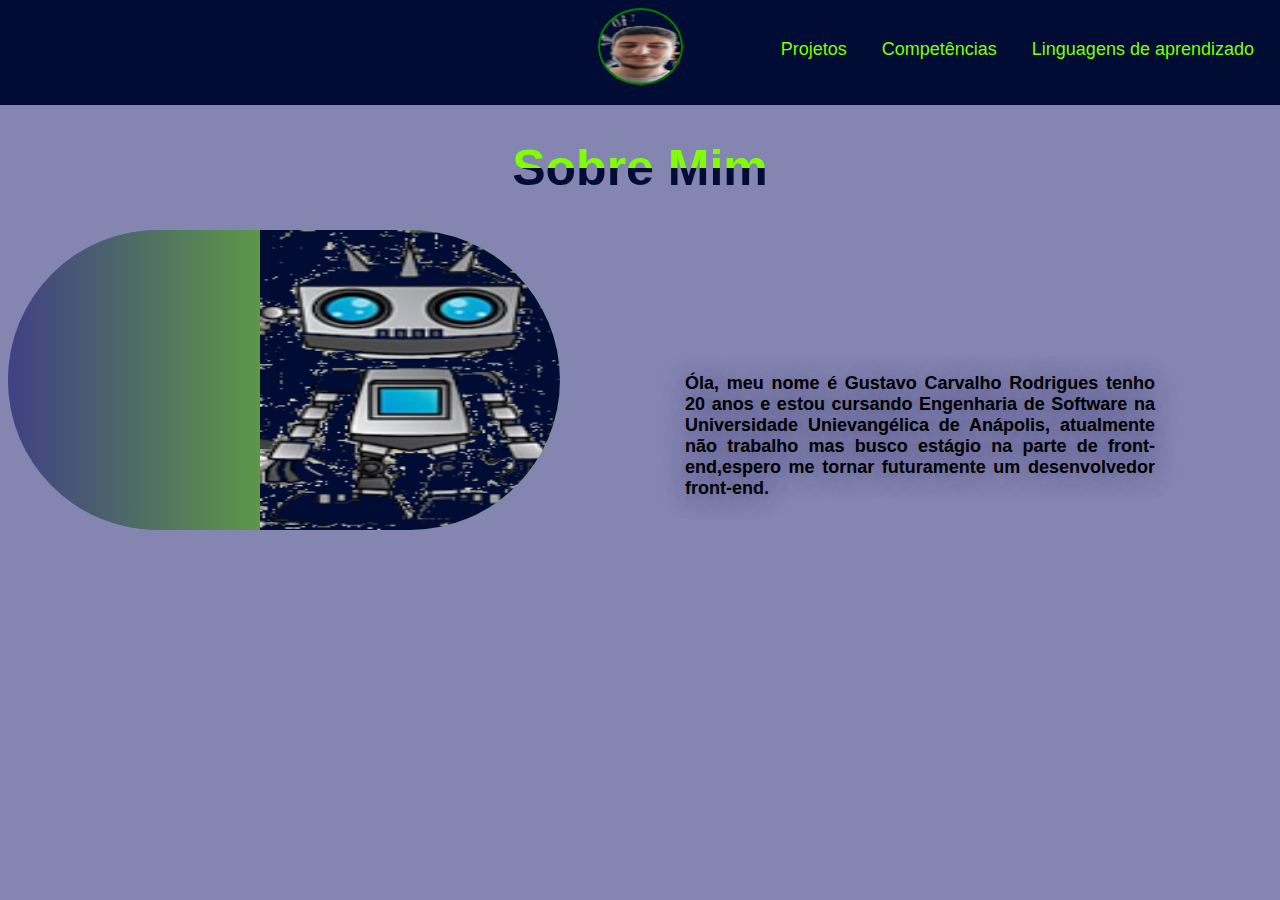
==== index.html @ bdc1618b "Novo portfólio" ====
<!DOCTYPE html>
<html lang="pt-br">
<head>
    <meta charset="UTF-8">
    <meta http-equiv="X-UA-Compatible" content="IE=edge">
    <meta name="viewport" content="width=device-width, initial-scale=1.0">
    <link rel="stylesheet" href="index.css">
    <title>Portfólio</title>
</head>
<body>
    <header>
        <!--Essa div vazia só para representar um imagem de fundo-->
        <div></div>
    <nav>
       <a href="projetos.html">Projetos</a>
           <a href="competências.html">Competências</a>
            <a href="linguagens de aprendizado.html">Linguagens de aprendizado</a>
        
    </nav>
          </header>
    <section>
          <h1>Sobre Mim</h1>
          <img src="imagem/robot-png_260997.png" alt="Robo">
             <p>Óla, meu nome é Gustavo Carvalho Rodrigues tenho 20 anos e estou cursando Engenharia de Software na Universidade Unievangélica de Anápolis, atualmente não trabalho mas busco estágio na parte de front-end,espero me tornar futuramente um desenvolvedor front-end.</p>
    </section>
</body>
</html>
---- index.css ----
@charset "UTF-8";
body{
    font: normal normal 18px Arial, Helvetica, sans-serif;
    background-color: #33327c98;
    max-height: 100%;
}
header > div{
    display: block;
    background-image: url('imagem/IMG_20220_180812.png');
    background-repeat: round;
    position: sticky;
    border-radius: 100%;
    border: 2px solid green;
    width: 81px;
    height: 73px;
    margin: auto;
}
img{
    display:inline-block;
    background-color: #33327c98;
    border-radius: 217px;
    margin: auto;
    padding-left: 252px;
    width: 300px;
    height: 300px;
    background-image: linear-gradient(to right, #33327c98, chartreuse );
}
header > nav{
    width: 100%;
    background-color: #000c33;
    text-align: right;
    padding-top: 40px;
    padding-right: 16px;
    padding-bottom: 45px;
    margin-top: -86px;
    margin-left: -8px;
    margin-bottom: 30px;
}
a{
    color: chartreuse;
    text-decoration: none;
   padding-left: 20px;
   padding-right: 10px;
}
a:hover{
    text-decoration: underline;
}
a:active{
    color: white;
}
section > h1{
    text-align: center;
    color: chartreuse;
    font-size: 50px;
    background: -webkit-linear-gradient(bottom,#000c33 50%, chartreuse 50%);
    -webkit-text-fill-color: transparent;
    -webkit-background-clip: text;
}
 p{
     display: inline-block;
     font-weight: bolder;
     text-align: justify;
     text-shadow: 0px 2px 25px #33327c98;
    padding-bottom: -20px;
    padding: 125px;
    position: absolute;
}
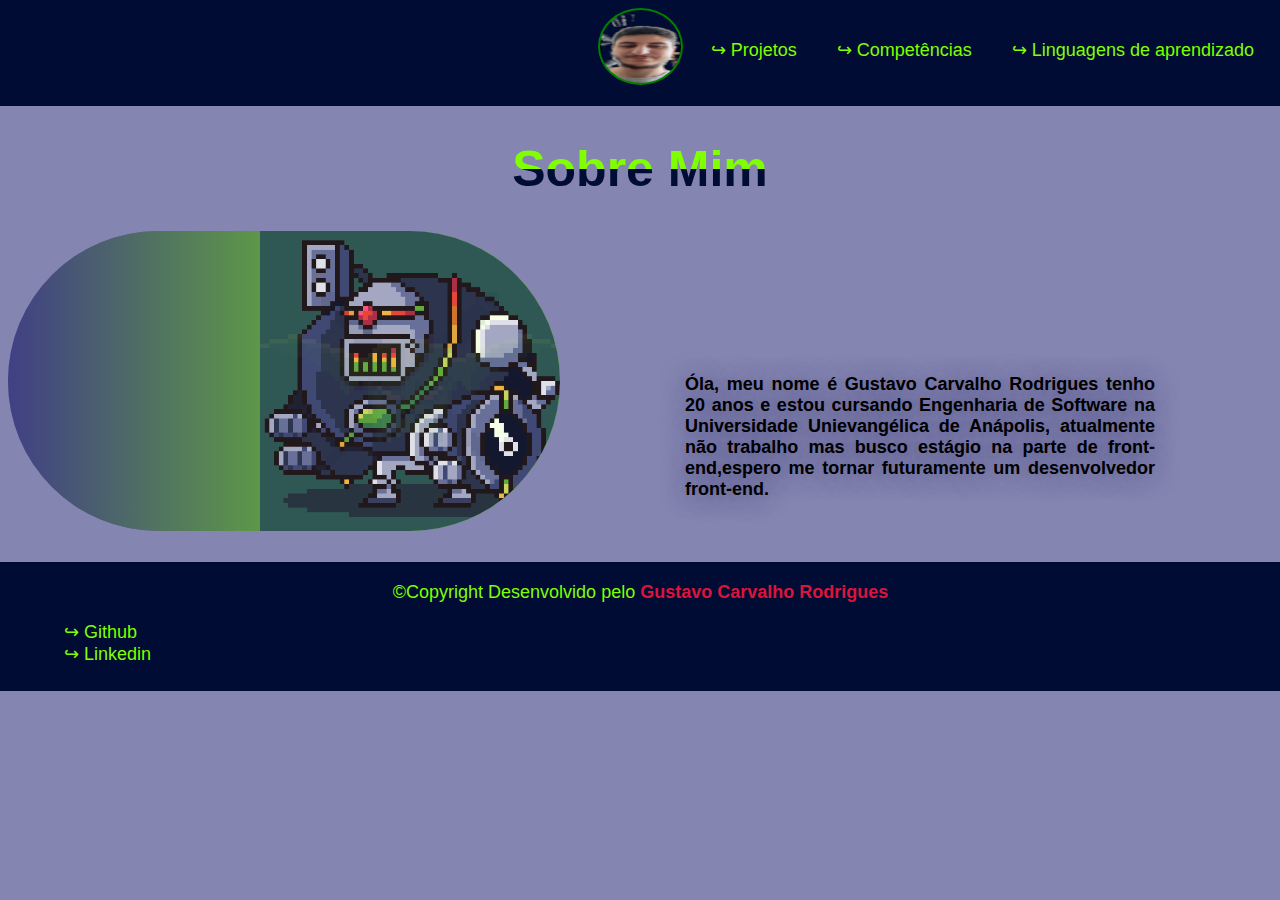
==== commit 94875077: "Portfólio melhorado" ====
--- a/index.html
+++ b/index.html
@@ -5,6 +5,7 @@
     <meta http-equiv="X-UA-Compatible" content="IE=edge">
     <meta name="viewport" content="width=device-width, initial-scale=1.0">
     <link rel="stylesheet" href="index.css">
+    <link rel="shortcut icon" href="imagem/portfolio.png" type="image/x-icon">
     <title>Portfólio</title>
 </head>
 <body>
@@ -20,8 +21,17 @@
           </header>
     <section>
           <h1>Sobre Mim</h1>
-          <img src="imagem/robot-png_260997.png" alt="Robo">
+          <img src="imagem/robo.gif" alt="Robo">
              <p>Óla, meu nome é Gustavo Carvalho Rodrigues tenho 20 anos e estou cursando Engenharia de Software na Universidade Unievangélica de Anápolis, atualmente não trabalho mas busco estágio na parte de front-end,espero me tornar futuramente um desenvolvedor front-end.</p>
     </section>
+    <footer>
+        &copy;Copyright Desenvolvido pelo <strong>Gustavo Carvalho Rodrigues</strong>
+        
+            <ul type="none">
+                <li><a href="https://github.com/GustavoCarvalhoRodrigues">Github</a></li>
+                <li><a href="https://www.linkedin.com/in/gustavo-rodrigues-7a7942226/">Linkedin</a></li>
+            </ul>
+        
+    </footer>
 </body>
 </html>--- a/index.css
+++ b/index.css
@@ -65,3 +65,25 @@
     padding: 125px;
     position: absolute;
 }
+footer{
+    background-color: #000c33;
+    margin: 26px;
+    margin-left: -9px;
+    margin-bottom: -9px;
+    margin-right: -10px;
+    padding-bottom: 8px;
+    padding-top: 20px;
+    color: chartreuse;
+    text-align: center;
+}
+ul{
+    text-align: left;
+}
+a::before{
+    content: '↪';
+color: chartreuse;
+padding: 5px;
+}
+strong{
+color: crimson;
+}